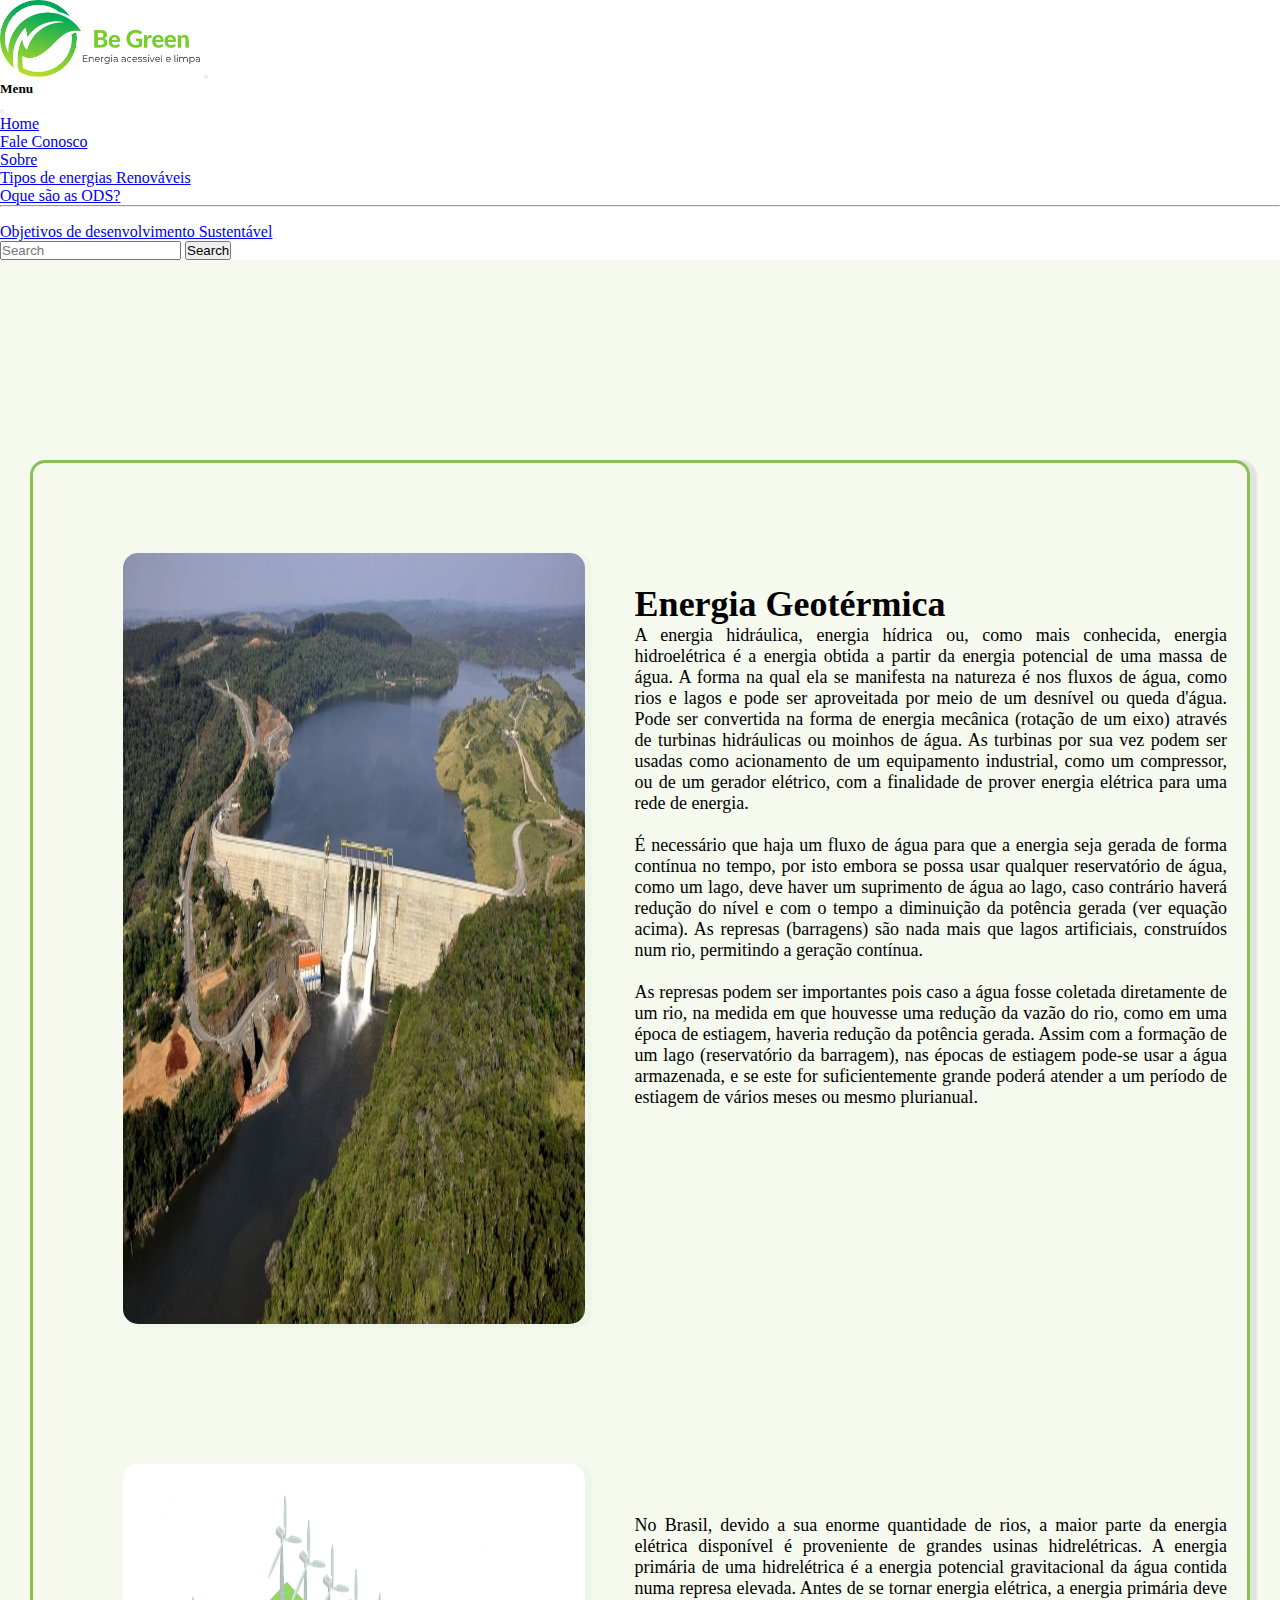
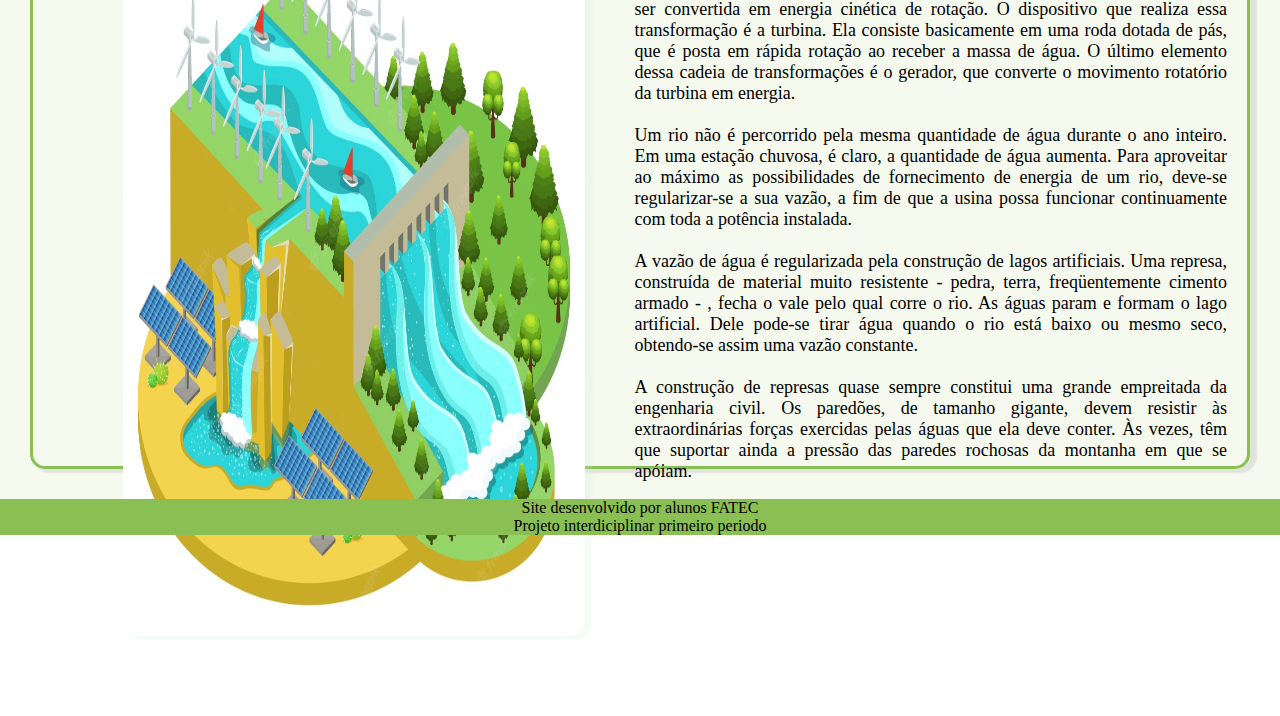
==== secundaria-hidrelétrica/hidraulica.html @ 10fb26c7 "acrescentando paginas secundarias desenvolvidas por Socrates Mendes" ====
<!DOCTYPE html>
<html lang="pt-br">
<head>
    <meta charset="UTF-8">
    <meta http-equiv="X-UA-Compatible" content="IE=edge">
    <meta name="viewport" content="width=device-width, initial-scale=1.0">
    <link rel="shortcut icon" href="../favicon-32x32.png" type="image/x-icon">
    <title>Energia hidráulica</title>
    <link rel="stylesheet" href="../stylesecundaria.css">

    <!-- Bootstrap -->

    <link href="https://cdn.jsdelivr.net/npm/bootstrap@5.2.2/dist/css/bootstrap.min.css" rel="stylesheet" integrity="sha384-Zenh87qX5JnK2Jl0vWa8Ck2rdkQ2Bzep5IDxbcnCeuOxjzrPF/et3URy9Bv1WTRi" crossorigin="anonymous">
    <script src="https://cdn.jsdelivr.net/npm/bootstrap@5.2.2/dist/js/bootstrap.bundle.min.js" integrity="sha384-OERcA2EqjJCMA+/3y+gxIOqMEjwtxJY7qPCqsdltbNJuaOe923+mo//f6V8Qbsw3" crossorigin="anonymous"></script>
</head>
<body>
    
    <header>
        <nav class="navbar bg-light fixed-top">
            <div class="container-fluid">
              <a class="navbar-brand" href="../index.html"><img src="../logo/BeGreen_Logo2.png" alt="logotipo" width="200vw"></a>
              <button class="navbar-toggler" type="button" data-bs-toggle="offcanvas" data-bs-target="#offcanvasNavbar" aria-controls="offcanvasNavbar">
                <span class="navbar-toggler-icon"></span>
              </button>
              <div class="offcanvas offcanvas-end" tabindex="-1" id="offcanvasNavbar" aria-labelledby="offcanvasNavbarLabel">
                <div class="offcanvas-header">
                  <h5 class="offcanvas-title" id="offcanvasNavbarLabel">Menu</h5>
                  <button type="button" class="btn-close" data-bs-dismiss="offcanvas" aria-label="Close"></button>
                </div>
                <div class="offcanvas-body">
                  <ul class="navbar-nav justify-content-end flex-grow-1 pe-3">
                    <li class="nav-item">
                      <a class="nav-link active" aria-current="page" href="../index.html">Home</a>
                    </li>
                    <li class="nav-item">
                      <a class="nav-link" href="#rodape">Fale Conosco</a>
                    </li>
                    <li class="nav-item dropdown">
                      <a class="nav-link dropdown-toggle" href="#" role="button" data-bs-toggle="dropdown" aria-expanded="false">
                        Sobre
                      </a>
                      <ul class="dropdown-menu">
                        <li><a class="dropdown-item" href="../index.html#energiasRenovaveis">Tipos de energias Renováveis</a></li>
                        <li><a class="dropdown-item" href="../index.html#siteOnu">Oque são as ODS?</a></li>
                        <li>
                          <hr class="dropdown-divider">
                        </li>
                        <li><a class="dropdown-item" href="https://brasil.un.org/pt-br/sdgs" target="_blank">Objetivos de desenvolvimento Sustentável</a></li>
                      </ul>
                    </li>
                  </ul>
                  <form class="d-flex mt-3" role="search">
                    <input class="form-control me-2" type="search" placeholder="Search" aria-label="Search">
                    <button class="btn btn-outline-success" type="submit">Search</button>
                  </form>
                </div>
              </div>
            </div>
        </nav>
    </header>

    <main>

      <div class="conteudo">
        
        <div class="img">
          <img src="usina.png" title="Fonte de energia" width= "40%" >

          <div class="text">
            <h1>Energia Geotérmica</h1>
            <p>A energia hidráulica, energia hídrica ou, como mais conhecida, energia hidroelétrica é a energia obtida a partir da energia potencial de uma massa de água. A forma na qual ela se manifesta na natureza é nos fluxos de água, como rios e lagos e pode ser aproveitada por meio de um desnível ou queda d'água. Pode ser convertida na forma de energia mecânica (rotação de um eixo) através de turbinas hidráulicas ou moinhos de água. As turbinas por sua vez podem ser usadas como acionamento de um equipamento industrial, como um compressor, ou de um gerador elétrico, com a finalidade de prover energia elétrica para uma rede de energia.</p>
            <br><p>É necessário que haja um fluxo de água para que a energia seja gerada de forma contínua no tempo, por isto embora se possa usar qualquer reservatório de água, como um lago, deve haver um suprimento de água ao lago, caso contrário haverá redução do nível e com o tempo a diminuição da potência gerada (ver equação acima). As represas (barragens) são nada mais que lagos artificiais, construídos num rio, permitindo a geração contínua.</p>
            <br><p>As represas podem ser importantes pois caso a água fosse coletada diretamente de um rio, na medida em que houvesse uma redução da vazão do rio, como em uma época de estiagem, haveria redução da potência gerada. Assim com a formação de um lago (reservatório da barragem), nas épocas de estiagem pode-se usar a água armazenada, e se este for suficientemente grande poderá atender a um período de estiagem de vários meses ou mesmo plurianual.</p>
          </div>
        </div>
        
        <div class="img">
          <img src="esquema.png" title="Esquema" width= "40%">

          <div class="text">
            <br><p>No Brasil, devido a sua enorme quantidade de rios, a maior parte da energia elétrica disponível é proveniente de grandes usinas hidrelétricas. A energia primária de uma hidrelétrica é a energia potencial gravitacional da água contida numa represa elevada. Antes de se tornar energia elétrica, a energia primária deve ser convertida em energia cinética de rotação. O dispositivo que realiza essa transformação é a turbina. Ela consiste basicamente em uma roda dotada de pás, que é posta em rápida rotação ao receber a massa de água. O último elemento dessa cadeia de transformações é o gerador, que converte o movimento rotatório da turbina em energia.</p>
            <br><p>Um rio não é percorrido pela mesma quantidade de água durante o ano inteiro. Em uma estação chuvosa, é claro, a quantidade de água aumenta. Para aproveitar ao máximo as possibilidades de fornecimento de energia de um rio, deve-se regularizar-se a sua vazão, a fim de que a usina possa funcionar continuamente com toda a potência instalada.</p>
            <br><p>A vazão de água é regularizada pela construção de lagos artificiais. Uma represa, construída de material muito resistente - pedra, terra, freqüentemente cimento armado - , fecha o vale pelo qual corre o rio. As águas param e formam o lago artificial. Dele pode-se tirar água quando o rio está baixo ou mesmo seco, obtendo-se assim uma vazão constante.</p>
            <br><p>A construção de represas quase sempre constitui uma grande empreitada da engenharia civil. Os paredões, de tamanho gigante, devem resistir às extraordinárias forças exercidas pelas águas que ela deve conter. Às vezes, têm que suportar ainda a pressão das paredes rochosas da montanha em que se apóiam.</p>
          </div>
        </div>

      </div>
      
    </main>

    <footer id="rodape">
        <p>Site desenvolvido por alunos FATEC</p>
        <p>Projeto interdiciplinar primeiro periodo</p>
    </footer>

</body>
</html>
---- stylesecundaria.css ----
:root{
    --color1: #F2F2F2;
    --color2: #E8F2D8;
    --color3: #D0F2AE;
    --color4: #8ABF54;
    --color5: #45BF57;
}

*{
    margin: 0px;
    padding: 0px;
}

footer{
    background-color: darkgray;
    text-align: center;
    position: absolute;
    width: 100%;
}

footer p {
    background-color: #8ABF54;
    padding: 0;
    margin: 0;
}

main {
    background-color: #e8f2d86c;
    display: flex;
    text-align: center;
    font-size: medium;
    justify-content: center;
    justify-content: space-between;
}

.conteudo {
    border: 3px;
    border-style: solid;
    border-color: #8ABF54;
    border-radius: 15px;
    margin-top: 200px;
    margin-bottom: 30px;
    padding-top: 30px;
    padding-bottom: 30px;
    padding-left: 30px;
    margin-left: 30px;
    padding-right: 30px;
    margin-right: 30px;
    box-shadow: 5px 2px 2px 2px rgba(141, 141, 141, 0.205);
}

.img {
    width: 100%;
    height: 50%;
    display: flex;
    justify-content: left;
    margin-top: 30px;
    margin-bottom: 30px;
    padding-top: 30px;
    padding-bottom: 80px;
    padding-left: 30px;
    margin-left: 30px;
    padding-right: 30px;
    margin-right: 30px;
    
}

.text {
    font-size: large;
    justify-content: center;
    text-align: justify;
    padding-top: 30px;
    padding-bottom: 30px;
    padding-left: 50px;
    padding-right: 50px;
}

.conteudo img {
    border-radius: 15px;
    box-shadow: 5px 2px 2px 2px rgba(210, 236, 212, 0.219);
}
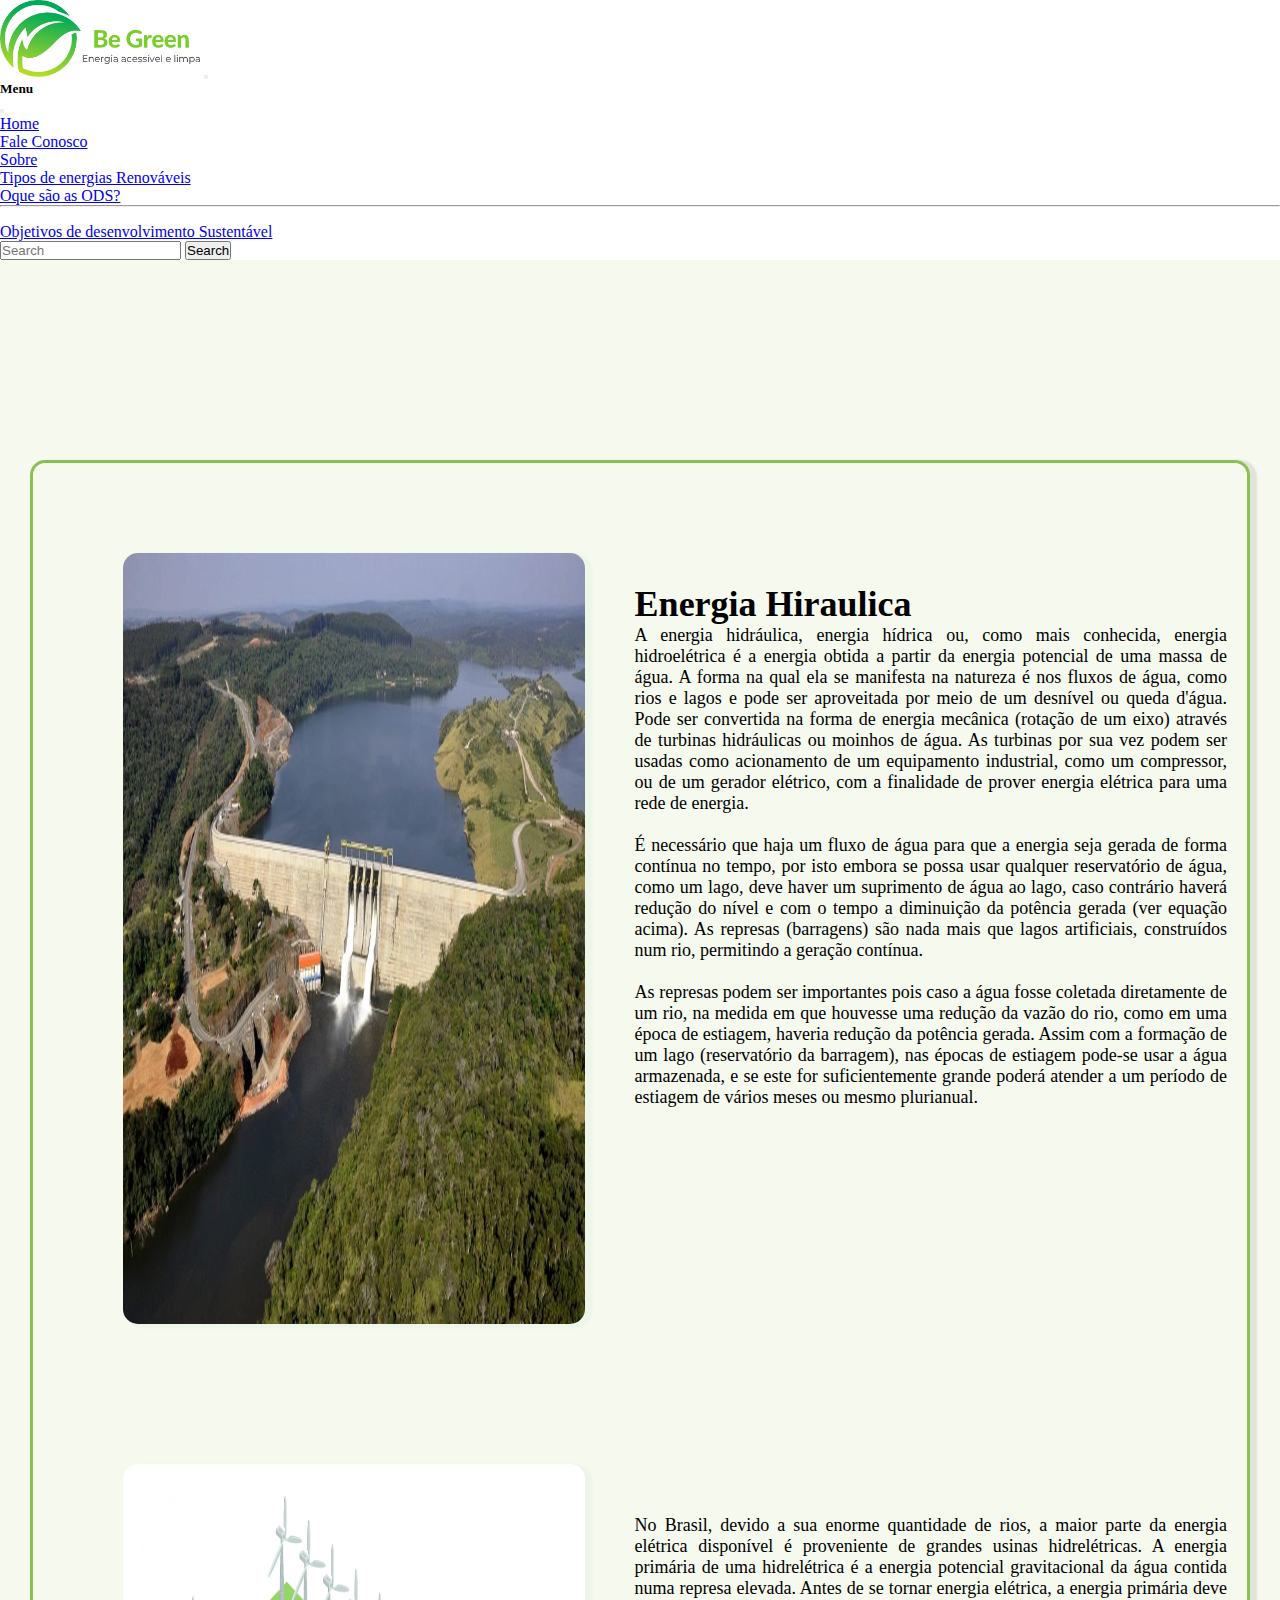
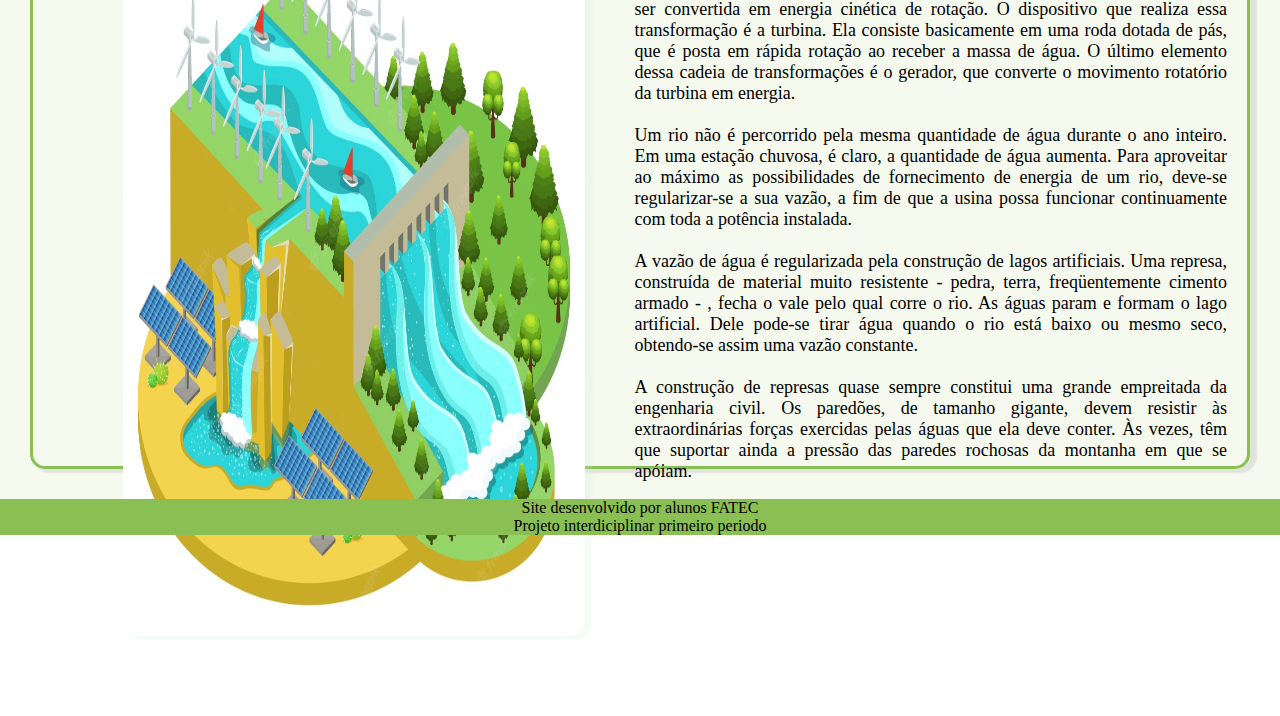
==== commit 1c5f763c: "correçoes" ====
--- a/secundaria-hidrelétrica/hidraulica.html
+++ b/secundaria-hidrelétrica/hidraulica.html
@@ -67,7 +67,7 @@
           <img src="usina.png" title="Fonte de energia" width= "40%" >
 
           <div class="text">
-            <h1>Energia Geotérmica</h1>
+            <h1>Energia Hiraulica</h1>
             <p>A energia hidráulica, energia hídrica ou, como mais conhecida, energia hidroelétrica é a energia obtida a partir da energia potencial de uma massa de água. A forma na qual ela se manifesta na natureza é nos fluxos de água, como rios e lagos e pode ser aproveitada por meio de um desnível ou queda d'água. Pode ser convertida na forma de energia mecânica (rotação de um eixo) através de turbinas hidráulicas ou moinhos de água. As turbinas por sua vez podem ser usadas como acionamento de um equipamento industrial, como um compressor, ou de um gerador elétrico, com a finalidade de prover energia elétrica para uma rede de energia.</p>
             <br><p>É necessário que haja um fluxo de água para que a energia seja gerada de forma contínua no tempo, por isto embora se possa usar qualquer reservatório de água, como um lago, deve haver um suprimento de água ao lago, caso contrário haverá redução do nível e com o tempo a diminuição da potência gerada (ver equação acima). As represas (barragens) são nada mais que lagos artificiais, construídos num rio, permitindo a geração contínua.</p>
             <br><p>As represas podem ser importantes pois caso a água fosse coletada diretamente de um rio, na medida em que houvesse uma redução da vazão do rio, como em uma época de estiagem, haveria redução da potência gerada. Assim com a formação de um lago (reservatório da barragem), nas épocas de estiagem pode-se usar a água armazenada, e se este for suficientemente grande poderá atender a um período de estiagem de vários meses ou mesmo plurianual.</p>
